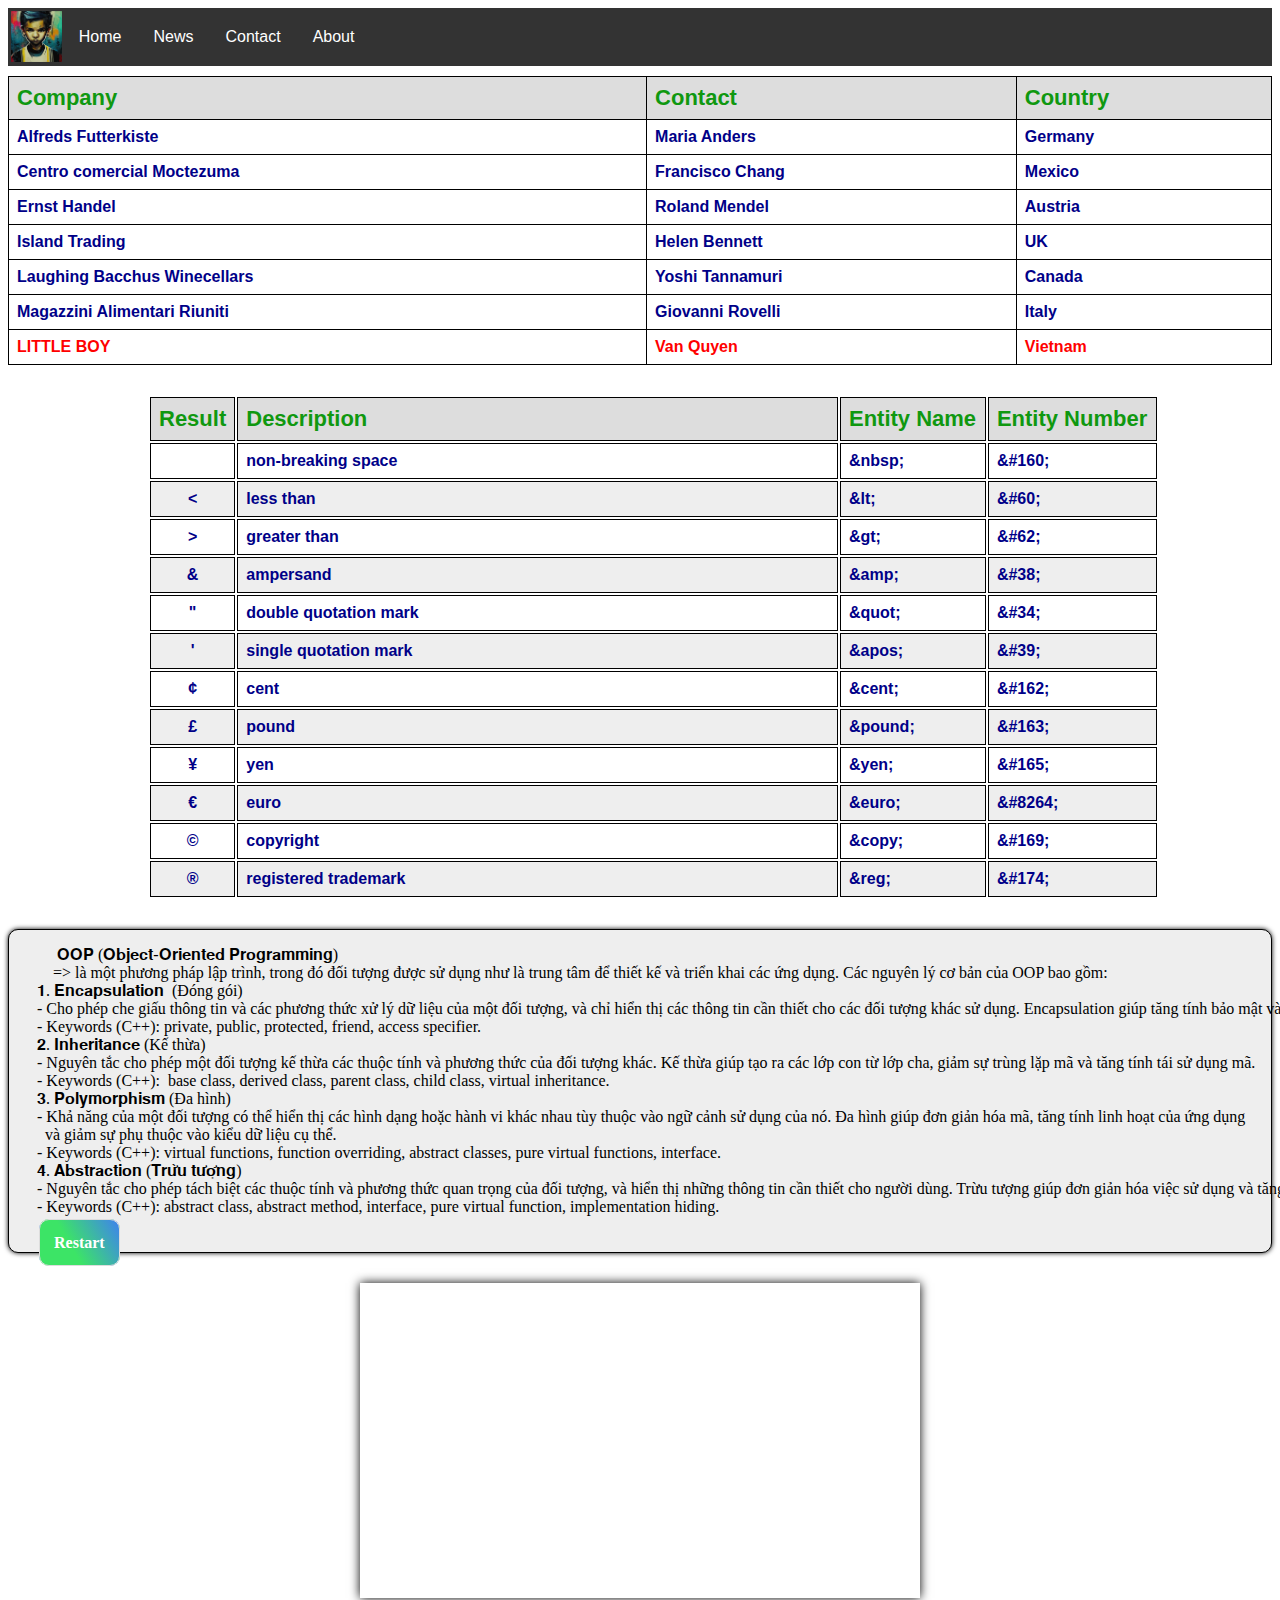
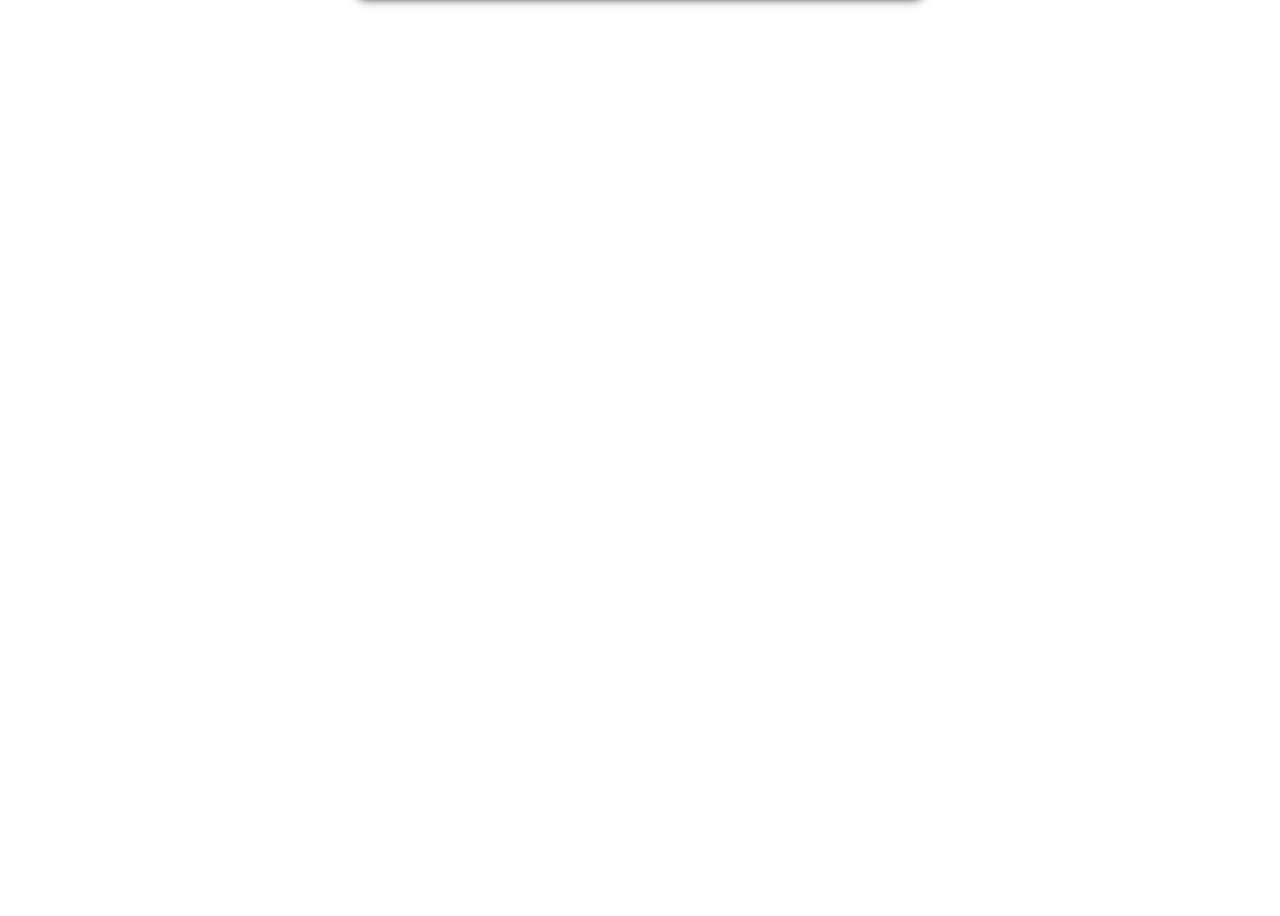
==== Test/index.html @ bbac5ef1 "upload challenge web" ====
<!DOCTYPE html>
<html lang="en">
<head>
    <meta charset="utf-8">
    <meta name="viewport" content="width=device-width, initial-scale=1.0">
    <link rel="icon" type="image/x-icon" href="image/logo_littleboy.ico">
    <link rel="stylesheet" href="styles.css">
    <title>Little Boy</title>
</head>
<body>
    <header>
        <div class="header">
            <a title="little boy" target="_blank" href="https://www.facebook.com/Vaquynne.uet" class="image"><img src="image/littel_boy.jpg" alt="A little boy with steadfast eyes"></a>
            <ul>
                <li><a href="#home">Home</a></li>
                <li><a href="#news">News</a></li>
                <li><a href="#contact">Contact</a></li>
                <li><a href="#about">About</a></li>
              </ul>
        </div>
    </header>

    <div>
        <table>
            <thead>
                <tr>
                    <th>Company</th>
                    <th>Contact</th>
                    <th>Country</th>
                  </tr>
            </thead>
            <tbody>
                <tr>
                    <td>Alfreds Futterkiste</td>
                    <td>Maria Anders</td>
                    <td>Germany</td>
                  </tr>
                  <tr>
                    <td>Centro comercial Moctezuma</td>
                    <td>Francisco Chang</td>
                    <td>Mexico</td>
                  </tr>
                  <tr>
                    <td>Ernst Handel</td>
                    <td>Roland Mendel</td>
                    <td>Austria</td>
                  </tr>
                  <tr>
                    <td>Island Trading</td>
                    <td>Helen Bennett</td>
                    <td>UK</td>
                  </tr>
                  <tr>
                    <td>Laughing Bacchus Winecellars</td>
                    <td>Yoshi Tannamuri</td>
                    <td>Canada</td>
                  </tr>
                  <tr>
                    <td>Magazzini Alimentari Riuniti</td>
                    <td>Giovanni Rovelli</td>
                    <td>Italy</td>
                  </tr>
            </tbody>
            <tfoot>
                <tr>
                    <td>LITTLE BOY</td>
                    <td>Van Quyen</td>
                    <td>Vietnam</td>
                </tr>
            </tfoot>
          </table>
    </div>

    <div class="entity">
        <table style="max-width: 80%; margin: 0 140px;">
            <colgroup>
                <col span="1" style="width:5%;">
                <col span="1" style="width:60%;">
            </colgroup>
            <thead>
                <tr>
                    <th class="col1">Result</th>
                    <th>Description</th>
                    <th>Entity Name</th>
                    <th>Entity Number</th>
                </tr>
            </thead>
            <tr>
                <td class="col1"></td>
                <td>non-breaking space</td>
                <td>&amp;nbsp;</td>
                <td>&amp;#160;</td>
            </tr>
            <tr>
                <td class="col1">&lt;</td>
                <td>less than</td>
                <td>&amp;lt;</td>
                <td>&amp;#60;</td>
            </tr>
            <tr>
                <td class="col1">&gt;</td>
                <td>greater than</td>
                <td>&amp;gt;</td>
                <td>&amp;#62;</td>
            </tr>
            <tr>
                <td class="col1">&amp;</td>
                <td>ampersand</td>
                <td>&amp;amp;</td>
                <td>&amp;#38;</td>
            </tr>
            <tr>
                <td class="col1">&quot;</td>
                <td>double quotation mark</td>
                <td>&amp;quot;</td>
                <td>&amp;#34;</td>
            </tr>
            <tr>
                <td class="col1">&apos;</td>
                <td>single quotation mark</td>
                <td>&amp;apos;</td>
                <td>&amp;#39;</td>
            </tr>
            <tr>
                <td class="col1">&cent;</td>
                <td>cent</td>
                <td>&amp;cent;</td>
                <td>&amp;#162;</td>
            </tr>
            <tr>
                <td class="col1">&pound;</td>
                <td>pound</td>
                <td>&amp;pound;</td>
                <td>&amp;#163;</td>
            </tr>
            <tr>
                <td class="col1">&yen;</td>
                <td>yen</td>
                <td>&amp;yen;</td>
                <td>&amp;#165;</td>
            </tr>
            <tr>
                <td class="col1">&euro;</td>
                <td>euro</td>
                <td>&amp;euro;</td>
                <td>&amp;#8264;</td>
            </tr>
            <tr>
                <td class="col1">&copy;</td>
                <td>copyright</td>
                <td>&amp;copy;</td>
                <td>&amp;#169;</td>
            </tr>
            <tr>
                <td class="col1">&reg;</td>
                <td>registered trademark</td>
                <td>&amp;reg;</td>
                <td>&amp;#174;</td>
            </tr>
        </table>
    </div>

    <div class="oop" id="about">
        <pre style="font-family:'Times New Roman', Times, serif;width: 500px; margin-bottom: 0;">
            𝐎𝐎𝐏 (𝐎𝐛𝐣𝐞𝐜𝐭-𝐎𝐫𝐢𝐞𝐧𝐭𝐞𝐝 𝐏𝐫𝐨𝐠𝐫𝐚𝐦𝐦𝐢𝐧𝐠) 
           => là một phương pháp lập trình, trong đó đối tượng được sử dụng như là trung tâm để thiết kế và triển khai các ứng dụng. Các nguyên lý cơ bản của OOP bao gồm:
       𝟏. 𝐄𝐧𝐜𝐚𝐩𝐬𝐮𝐥𝐚𝐭𝐢𝐨𝐧  (Đóng gói)
       - Cho phép che giấu thông tin và các phương thức xử lý dữ liệu của một đối tượng, và chỉ hiển thị các thông tin cần thiết cho các đối tượng khác sử dụng. Encapsulation giúp tăng tính bảo mật và độ tin cậy của ứng dụng.
       - Keywords (C++): private, public, protected, friend, access specifier.
       𝟐. 𝐈𝐧𝐡𝐞𝐫𝐢𝐭𝐚𝐧𝐜𝐞 (Kế thừa)
       - Nguyên tắc cho phép một đối tượng kế thừa các thuộc tính và phương thức của đối tượng khác. Kế thừa giúp tạo ra các lớp con từ lớp cha, giảm sự trùng lặp mã và tăng tính tái sử dụng mã.
       - Keywords (C++):  base class, derived class, parent class, child class, virtual inheritance.
       𝟑. 𝐏𝐨𝐥𝐲𝐦𝐨𝐫𝐩𝐡𝐢𝐬𝐦 (Đa hình)
       - Khả năng của một đối tượng có thể hiển thị các hình dạng hoặc hành vi khác nhau tùy thuộc vào ngữ cảnh sử dụng của nó. Đa hình giúp đơn giản hóa mã, tăng tính linh hoạt của ứng dụng 
         và giảm sự phụ thuộc vào kiểu dữ liệu cụ thể.
       - Keywords (C++): virtual functions, function overriding, abstract classes, pure virtual functions, interface.
       𝟒. 𝐀𝐛𝐬𝐭𝐫𝐚𝐜𝐭𝐢𝐨𝐧 (𝐓𝐫𝐮̛̀𝐮 𝐭𝐮̛𝐨̛̣𝐧𝐠)
       - Nguyên tắc cho phép tách biệt các thuộc tính và phương thức quan trọng của đối tượng, và hiển thị những thông tin cần thiết cho người dùng. Trừu tượng giúp đơn giản hóa việc sử dụng và tăng tính linh hoạt của ứng dụng.
       - Keywords (C++): abstract class, abstract method, interface, pure virtual function, implementation hiding.
       </pre>
       <a href="#" class="gohome"><span class="res">Restart</span></a>
    </div>

    <div style="display: flex;justify-content: center;align-items: center;">
        <iframe id="contact" style="margin-top: 40px auto;box-shadow: 0 0 10px 0 black;" width="560" height="315" src="https://www.youtube.com/embed/MVPTGNGiI-4" title="YouTube video player" frameborder="0" allow="accelerometer; autoplay; clipboard-write; encrypted-media; gyroscope; picture-in-picture; web-share" allowfullscreen></iframe>
    </div> 

</body>
</html>
---- Test/styles.css ----
@media (prefers-reduced-motion: no-preference) {
    * {
      scroll-behavior: smooth;
    }
  }

body {
    height: 2500px;
}

.header {
    background-color: #333333;
    width: 100%;
    margin: 0;
}

.image{
    display: inline-block;
    height: inherit;
    width: 50.8px;
}

img {
    padding: 3px 0 0 3px;
    width: 100%;
    display: block;
    opacity: 80%;
}

ul {
    display: inline-block;
    list-style-type: none;
    margin: 0;
    padding: 0;
    overflow: hidden;
}    

li {
    float: left;
}

li a {
    font-family: arial, sans-serif;
    display: block;
    color: white;
    text-align: center;
    font-weight: 500;
    padding: 16px;
    text-decoration: none;
}

li a:hover {
    background-color: #111111;
}

table {
  font-family: arial, sans-serif;
  border-collapse: collapse;
  /* border-spacing: 10px; */
  width: 100%;
  margin: 10px 0;
}

td, th {
  border: 1px solid #000000;
  text-align: left;
  font-weight: 600;
  padding: 8px;
}

tbody>tr:hover, tfoot>tr:hover, .entity>tr:hover, .entity tr:nth-child(even):hover {
    background-color: #D6EEEE;
}

thead {color: #109810; background-color: #dddddd ;font-size: 22px;}
tbody {color: #000088}
tfoot {color: #FF0000}

.entity table{
    border-collapse: unset;
}

.entity{
    margin: 30px 0;
}

.col1 {
    text-align: center;
}

.entity tr:nth-child(even) {
    background-color: #eee;
}

.oop {
    margin: 30px 0 ;
    border: 1px solid black;
    border-radius: 10px;
    background-color: #eee;
    box-shadow: 0 0 5px 0 black;
}

.gohome {
    text-decoration: none;
    color: #ffffff;
    background-image: linear-gradient(60deg,#3ce466 40%, #3f82ee);
    border-radius: 10px;
    border: 1px solid #ddd;
    margin: 0 0px 0 30px;
    padding: 14px;
}

.gohome:hover {
    color: #eee;
    background-image: linear-gradient(60deg,#3f82ee 40%, #3ce466);
    box-shadow: 0 0 4px 0 #000000;
    font-size: 18px;
}

.res {
    font-weight: 600;
    font-display: block;
}
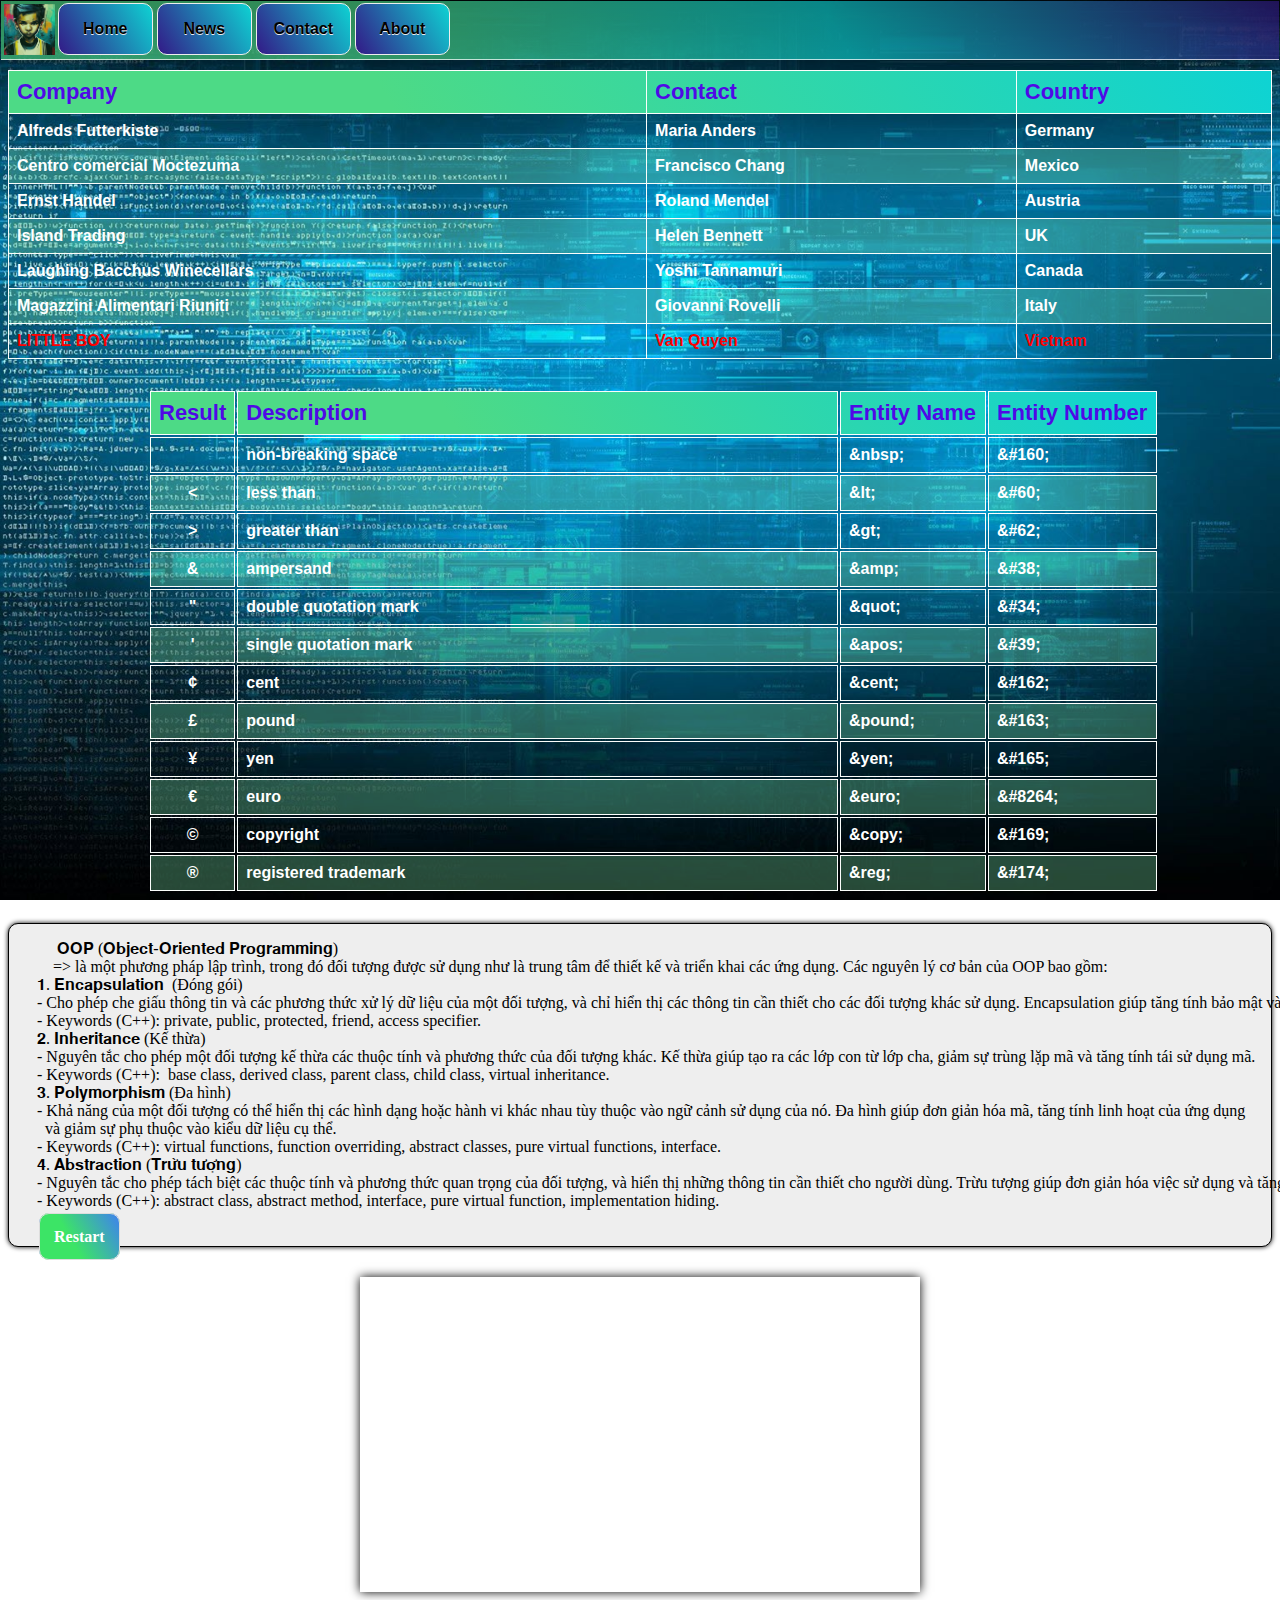
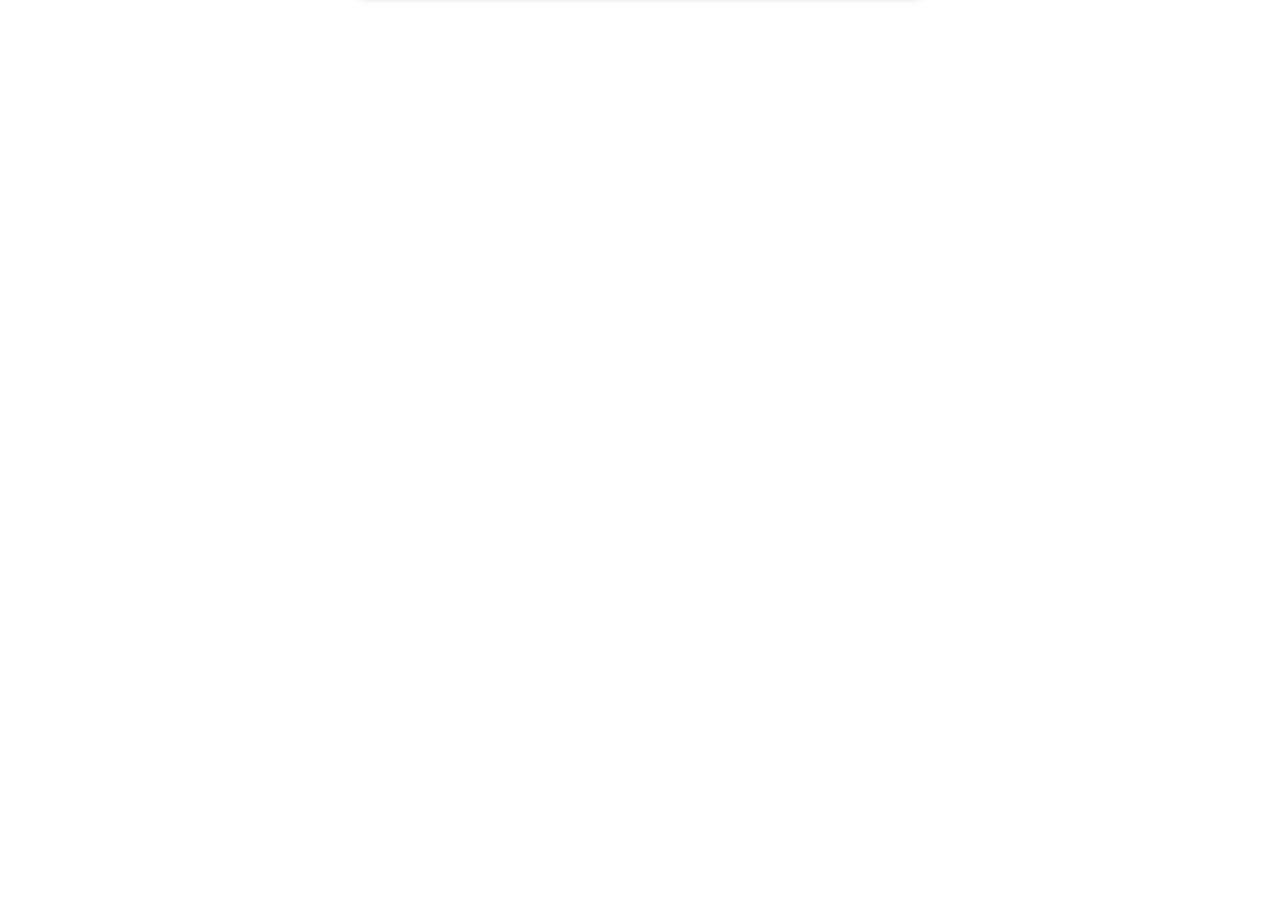
==== commit 3de98d4b: "add image wweb" ====
--- a/Test/index.html
+++ b/Test/index.html
@@ -182,7 +182,8 @@
     </div>
 
     <div style="display: flex;justify-content: center;align-items: center;">
-        <iframe id="contact" style="margin-top: 40px auto;box-shadow: 0 0 10px 0 black;" width="560" height="315" src="https://www.youtube.com/embed/MVPTGNGiI-4" title="YouTube video player" frameborder="0" allow="accelerometer; autoplay; clipboard-write; encrypted-media; gyroscope; picture-in-picture; web-share" allowfullscreen></iframe>
+        <!-- <iframe id="contact" style="margin-top: 40px auto;box-shadow: 0 0 10px 0 black;" width="560" height="315" src="https://www.youtube.com/embed/MVPTGNGiI-4" title="YouTube video player" frameborder="0" allow="accelerometer; autoplay; clipboard-write; encrypted-media; gyroscope; picture-in-picture; web-share" allowfullscreen></iframe> -->
+        <iframe id="contact" style="margin-top: 40px auto;box-shadow: 0 0 10px 0 black;" width="560" height="315" src="https://www.youtube.com/embed/videoseries?list=PL9FzqMGB4j3Hwb9wKtVhsFckoe6OxLsKh" title="YouTube video player" frameborder="0" allow="accelerometer; autoplay; clipboard-write; encrypted-media; gyroscope; picture-in-picture; web-share" allowfullscreen></iframe>
     </div> 
 
 </body>
--- a/Test/styles.css
+++ b/Test/styles.css
@@ -1,17 +1,31 @@
 @media (prefers-reduced-motion: no-preference) {
     * {
+        /* margin-left: 0; */
       scroll-behavior: smooth;
     }
   }
 
 body {
     height: 2500px;
+    background-image: url(image/DSKK.jpg);
+    background-repeat: no-repeat;
+    background-position: top;
+    background-size: cover;
+    background-attachment: fixed;
+    /* background-clip: padding-box; */
+}
+
+header{
+    padding: 0;
+    margin-left: -7px;
+    margin-right: -7px;
 }
 
 .header {
-    background-color: #333333;
+    background-image: linear-gradient(60deg, #4dda86a0 30%, #0ed3d3a0, #331987a0);
+    border-bottom: 1px solid #ffffffb8;
     width: 100%;
-    margin: 0;
+    margin: -7px 0 0 0;
 }
 
 .image{
@@ -41,16 +55,26 @@
 
 li a {
     font-family: arial, sans-serif;
+    font-weight: 600;
     display: block;
-    color: white;
+    color: black;
+    background-image: linear-gradient(60deg, #331987,#0ed3d3);
+    border-radius: 10px;
+    border: 0.8px solid #eee;
+    width: 95px;
+    box-sizing: border-box;
     text-align: center;
-    font-weight: 500;
+    text-shadow: 0 1px #eee;
+    text-decoration: none;
+    margin: 0 2px;
     padding: 16px;
-    text-decoration: none;
 }
 
 li a:hover {
-    background-color: #111111;
+    background-image: linear-gradient(60deg, #f21c1c 30%, #4dda86);
+    border-color: #000000;
+    color: #ffffff;
+    text-shadow: 0 1px #010712;
 }
 
 table {
@@ -62,18 +86,19 @@
 }
 
 td, th {
-  border: 1px solid #000000;
+  border: 1px solid #fbfdfb;
   text-align: left;
   font-weight: 600;
   padding: 8px;
 }
 
 tbody>tr:hover, tfoot>tr:hover, .entity>tr:hover, .entity tr:nth-child(even):hover {
-    background-color: #D6EEEE;
+    background-color: #49fd6aa0;
+    color: #000000;
 }
 
-thead {color: #109810; background-color: #dddddd ;font-size: 22px;}
-tbody {color: #000088}
+thead {color: #4f09e6; background-image: linear-gradient(60deg, #4dda86 30%, #0ed3d3);font-size: 22px;}
+tbody {color: #ffffff}
 tfoot {color: #FF0000}
 
 .entity table{
@@ -88,15 +113,16 @@
     text-align: center;
 }
 
-.entity tr:nth-child(even) {
-    background-color: #eee;
+tr:nth-child(even) {
+    background-color: #7be7aa50;
 }
 
 .oop {
+
     margin: 30px 0 ;
     border: 1px solid black;
     border-radius: 10px;
-    background-color: #eee;
+    background-color: #eeeeee;
     box-shadow: 0 0 5px 0 black;
 }
 
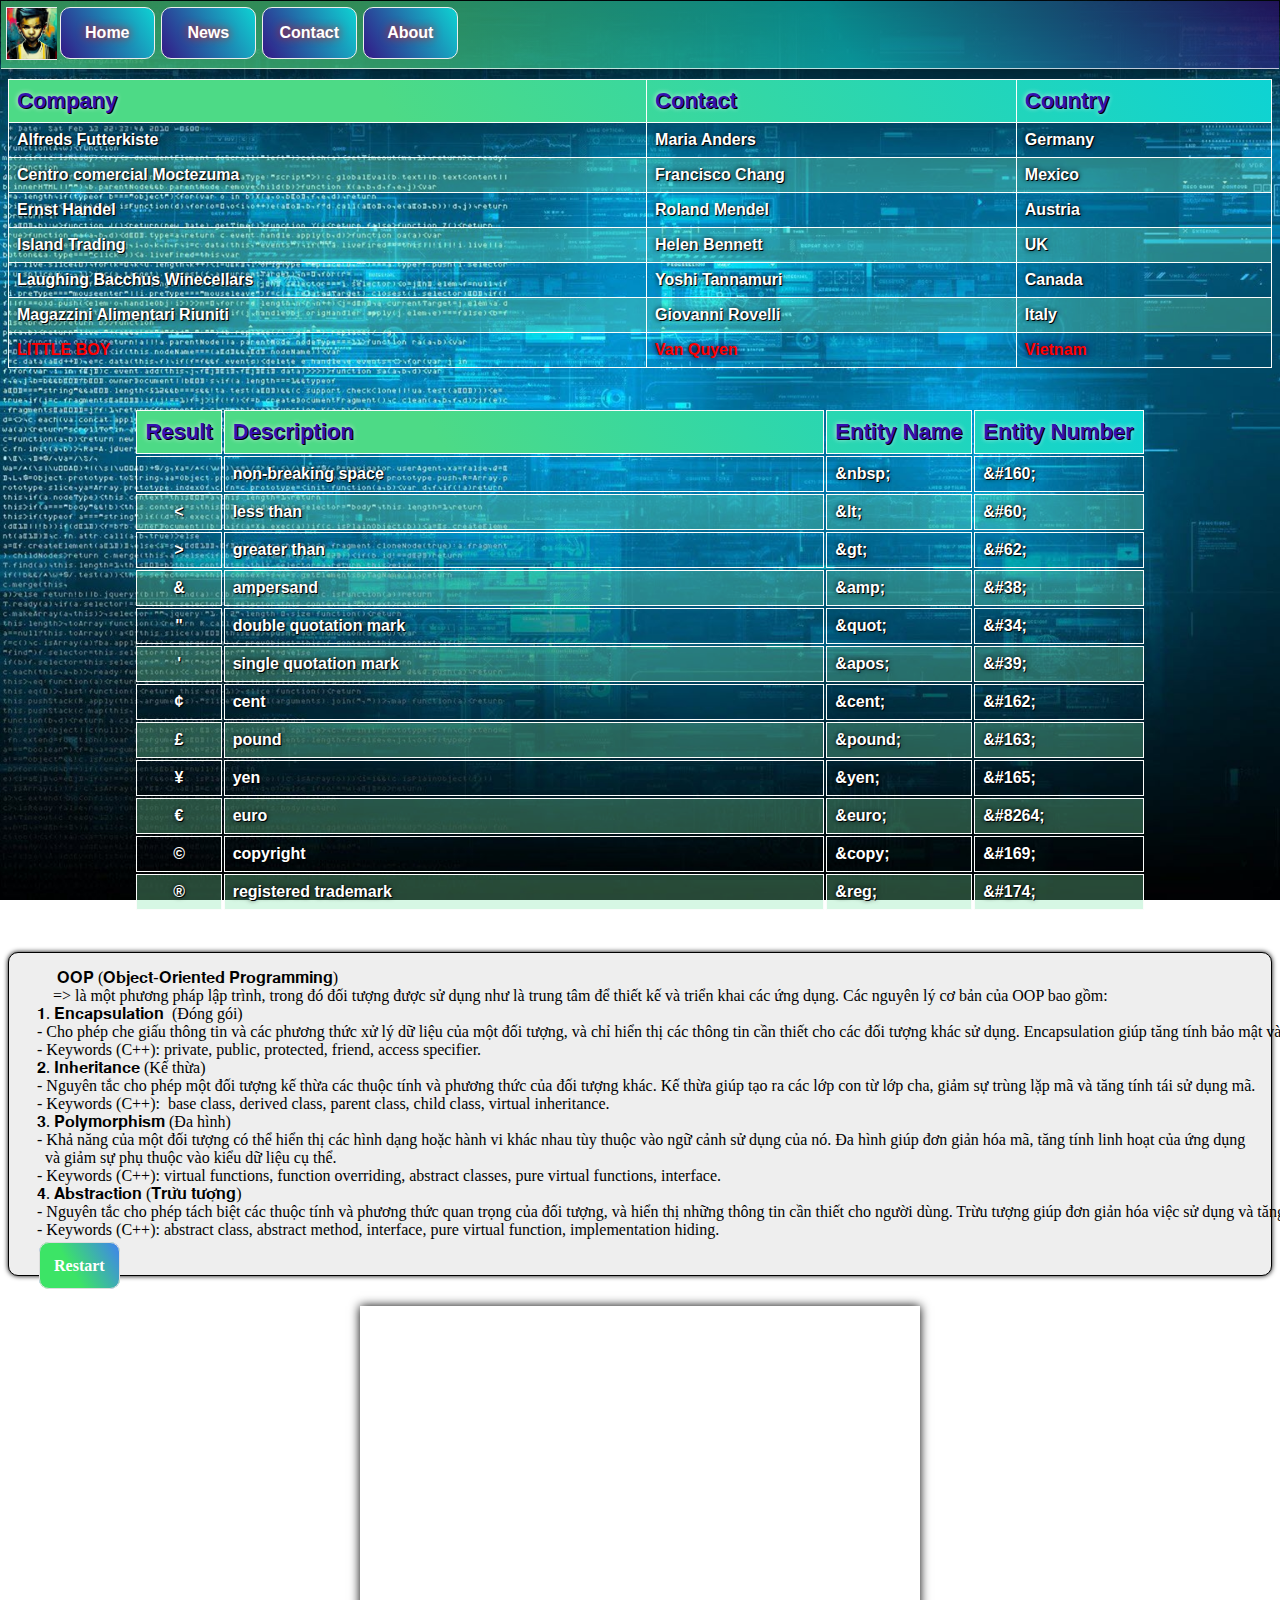
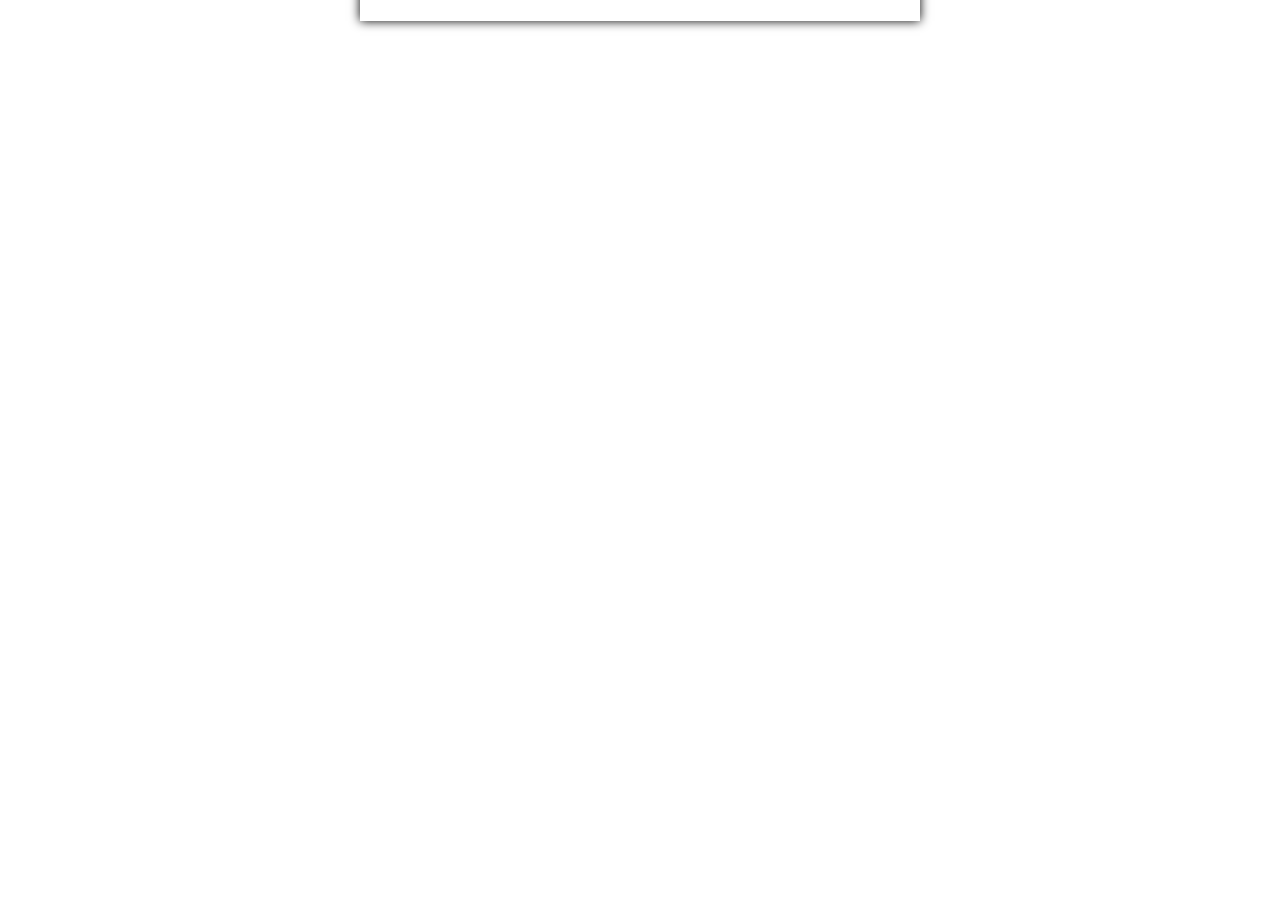
==== commit 9f0d0194: "upload" ====
--- a/Test/index.html
+++ b/Test/index.html
@@ -10,8 +10,8 @@
 <body>
     <header>
         <div class="header">
-            <a title="little boy" target="_blank" href="https://www.facebook.com/Vaquynne.uet" class="image"><img src="image/littel_boy.jpg" alt="A little boy with steadfast eyes"></a>
             <ul>
+                <li><a title="little boy" target="_blank" href="https://www.facebook.com/Vaquynne.uet" class="image"><img src="image/littel_boy.jpg" alt="A little boy with steadfast eyes"></a></li>
                 <li><a href="#home">Home</a></li>
                 <li><a href="#news">News</a></li>
                 <li><a href="#contact">Contact</a></li>
@@ -72,7 +72,7 @@
     </div>
 
     <div class="entity">
-        <table style="max-width: 80%; margin: 0 140px;">
+        <table style="max-width: 80%;">
             <colgroup>
                 <col span="1" style="width:5%;">
                 <col span="1" style="width:60%;">
@@ -185,6 +185,6 @@
         <!-- <iframe id="contact" style="margin-top: 40px auto;box-shadow: 0 0 10px 0 black;" width="560" height="315" src="https://www.youtube.com/embed/MVPTGNGiI-4" title="YouTube video player" frameborder="0" allow="accelerometer; autoplay; clipboard-write; encrypted-media; gyroscope; picture-in-picture; web-share" allowfullscreen></iframe> -->
         <iframe id="contact" style="margin-top: 40px auto;box-shadow: 0 0 10px 0 black;" width="560" height="315" src="https://www.youtube.com/embed/videoseries?list=PL9FzqMGB4j3Hwb9wKtVhsFckoe6OxLsKh" title="YouTube video player" frameborder="0" allow="accelerometer; autoplay; clipboard-write; encrypted-media; gyroscope; picture-in-picture; web-share" allowfullscreen></iframe>
     </div> 
-
+<!-- add code here -->
 </body>
 </html>--- a/Test/styles.css
+++ b/Test/styles.css
@@ -30,22 +30,25 @@
 
 .image{
     display: inline-block;
-    height: inherit;
+    overflow: hidden;
+    margin: 0;
     width: 50.8px;
 }
 
 img {
-    padding: 3px 0 0 3px;
     width: 100%;
-    display: block;
-    opacity: 80%;
+    /* opacity: 80%; */
+    padding: 0;
+    border: 1px solid #eee;
+    /* padding-inline: 2px; */
+    margin-right: 2px;
 }
 
 ul {
-    display: inline-block;
+    /* display: inline-block; */
     list-style-type: none;
-    margin: 0;
-    padding: 0;
+    margin: 0 0 0 5px;
+    padding: 6px 0 0 0;
     overflow: hidden;
 }    
 
@@ -53,28 +56,28 @@
     float: left;
 }
 
-li a {
+li a:not(.image) {
     font-family: arial, sans-serif;
     font-weight: 600;
     display: block;
-    color: black;
+    color: white;
     background-image: linear-gradient(60deg, #331987,#0ed3d3);
     border-radius: 10px;
     border: 0.8px solid #eee;
     width: 95px;
     box-sizing: border-box;
     text-align: center;
-    text-shadow: 0 1px #eee;
+    text-shadow: 0 0 10px #f00;
     text-decoration: none;
-    margin: 0 2px;
+    margin: 0 3px;
     padding: 16px;
 }
 
-li a:hover {
+li a:hover:not(.image) {
     background-image: linear-gradient(60deg, #f21c1c 30%, #4dda86);
     border-color: #000000;
     color: #ffffff;
-    text-shadow: 0 1px #010712;
+    text-shadow: 0 0 10px #010712;
 }
 
 table {
@@ -95,11 +98,24 @@
 tbody>tr:hover, tfoot>tr:hover, .entity>tr:hover, .entity tr:nth-child(even):hover {
     background-color: #49fd6aa0;
     color: #000000;
+    text-shadow: 0 0 5px #eee;
 }
 
-thead {color: #4f09e6; background-image: linear-gradient(60deg, #4dda86 30%, #0ed3d3);font-size: 22px;}
-tbody {color: #ffffff}
-tfoot {color: #FF0000}
+thead {
+    color: #3510af; 
+    text-shadow: 1px 1px black, 0 0 5px #eee;
+    background-image: linear-gradient(60deg, #4dda86 30%, #0ed3d3);
+    font-size: 22px;
+
+}
+tbody {
+    color: #ffffff;
+    text-shadow: 1px 1px black, 0 0 5px black;
+}
+
+tfoot {color: #FF0000; 
+    text-shadow: 0 0 5px black, 0 0 10px #3510af;
+}
 
 .entity table{
     border-collapse: unset;
@@ -107,6 +123,8 @@
 
 .entity{
     margin: 30px 0;
+    display: flex;
+    justify-content: center;
 }
 
 .col1 {
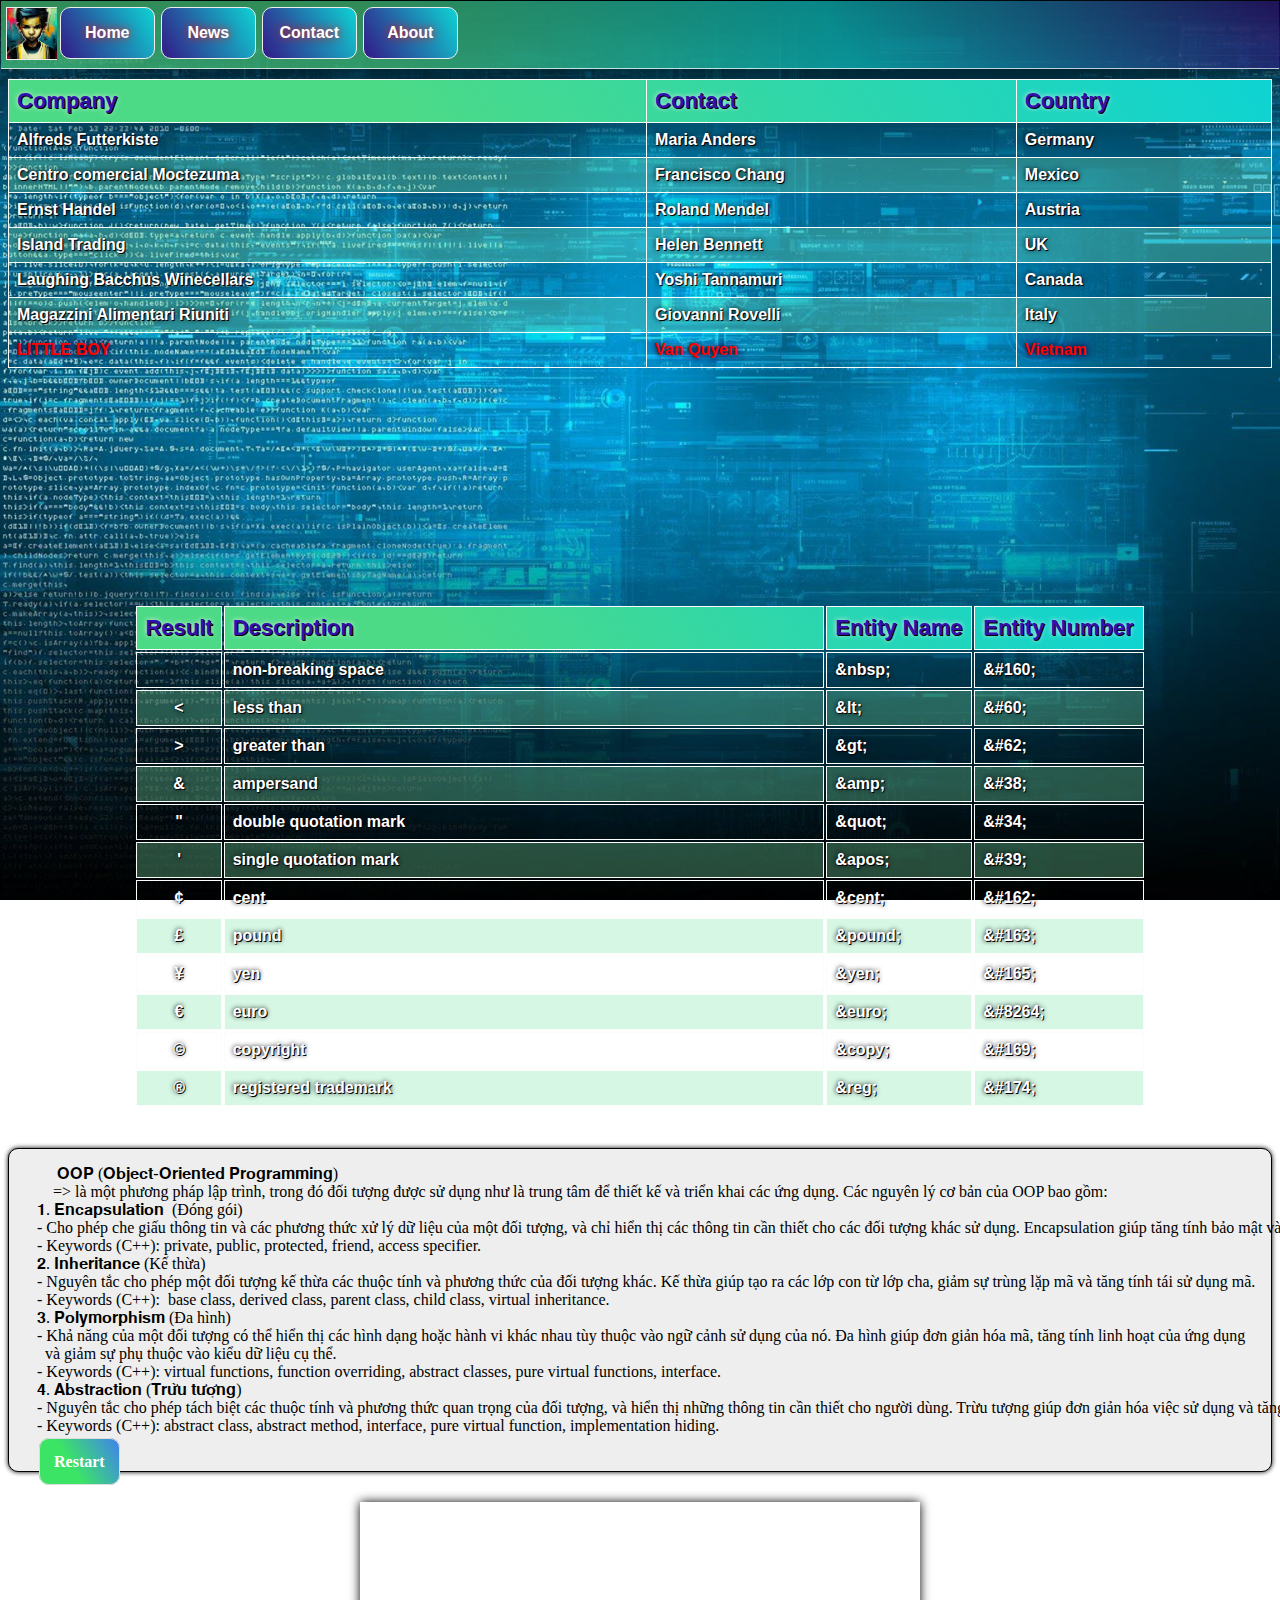
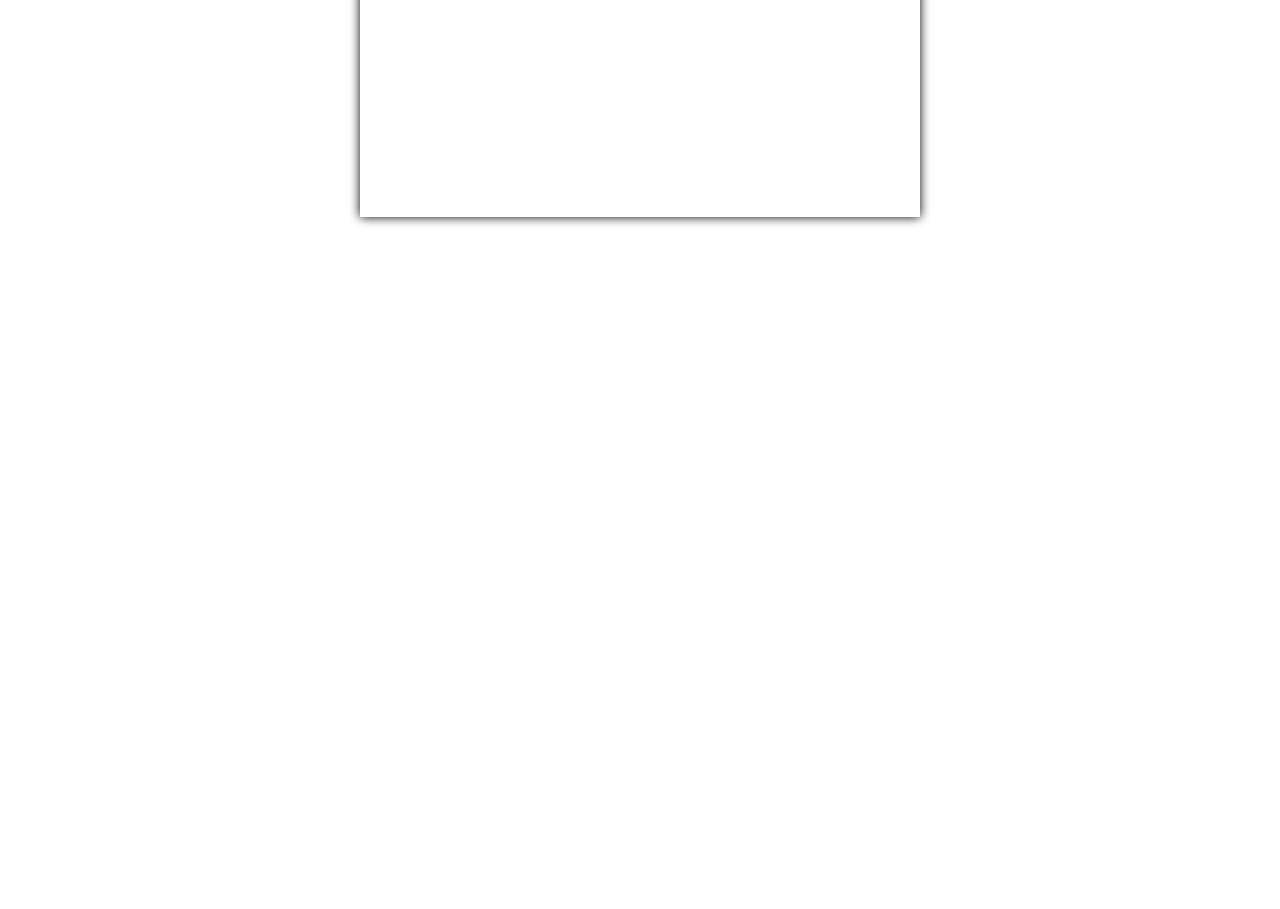
==== commit c1994075: "upload" ====
--- a/Test/index.html
+++ b/Test/index.html
@@ -69,6 +69,10 @@
                 </tr>
             </tfoot>
           </table>
+    </div>
+
+    <div style="opacity: 90%; display: flex; justify-content: center; align-content: center;" >
+        <iframe id="news" style="margin: 10px 0;" width="50%" height="166" scrolling="no" frameborder="no" allow="autoplay" src="https://w.soundcloud.com/player/?url=https%3A//api.soundcloud.com/tracks/1514370532&color=%23ff5500&auto_play=false&hide_related=false&show_comments=true&show_user=true&show_reposts=false&show_teaser=true"></iframe><div style="font-size: 10px; color: #cccccc;line-break: anywhere;word-break: normal;overflow: hidden;white-space: nowrap;text-overflow: ellipsis; font-family: Interstate,Lucida Grande,Lucida Sans Unicode,Lucida Sans,Garuda,Verdana,Tahoma,sans-serif;font-weight: 100;"><a href="https://soundcloud.com/hieuthuhai" title="HIEUTHUHAI" target="_blank" style="color: #cccccc; text-decoration: none;"></a> · <a href="https://soundcloud.com/hieuthuhai/toi-nay-ta-di-dau-mck-cover-remix-by-hieuthuhai" title="TỐI NAY TA ĐI ĐÂU - MCK | COVER &amp; REMIX by HIEUTHUHAI" target="_blank" style="color: #cccccc; text-decoration: none;"></a></div>
     </div>
 
     <div class="entity">
@@ -183,8 +187,9 @@
 
     <div style="display: flex;justify-content: center;align-items: center;">
         <!-- <iframe id="contact" style="margin-top: 40px auto;box-shadow: 0 0 10px 0 black;" width="560" height="315" src="https://www.youtube.com/embed/MVPTGNGiI-4" title="YouTube video player" frameborder="0" allow="accelerometer; autoplay; clipboard-write; encrypted-media; gyroscope; picture-in-picture; web-share" allowfullscreen></iframe> -->
-        <iframe id="contact" style="margin-top: 40px auto;box-shadow: 0 0 10px 0 black;" width="560" height="315" src="https://www.youtube.com/embed/videoseries?list=PL9FzqMGB4j3Hwb9wKtVhsFckoe6OxLsKh" title="YouTube video player" frameborder="0" allow="accelerometer; autoplay; clipboard-write; encrypted-media; gyroscope; picture-in-picture; web-share" allowfullscreen></iframe>
+        <iframe id="contact" style="margin-top: 40px auto;box-shadow: 0 0 10px 0 black;" width="560" height="315" src="https://www.youtube.com/embed/369Qi7tT9s4" title="YouTube video player" frameborder="0" allow="accelerometer; autoplay; clipboard-write; encrypted-media; gyroscope; picture-in-picture; web-share" allowfullscreen></iframe>
     </div> 
+    
 <!-- add code here -->
 </body>
 </html>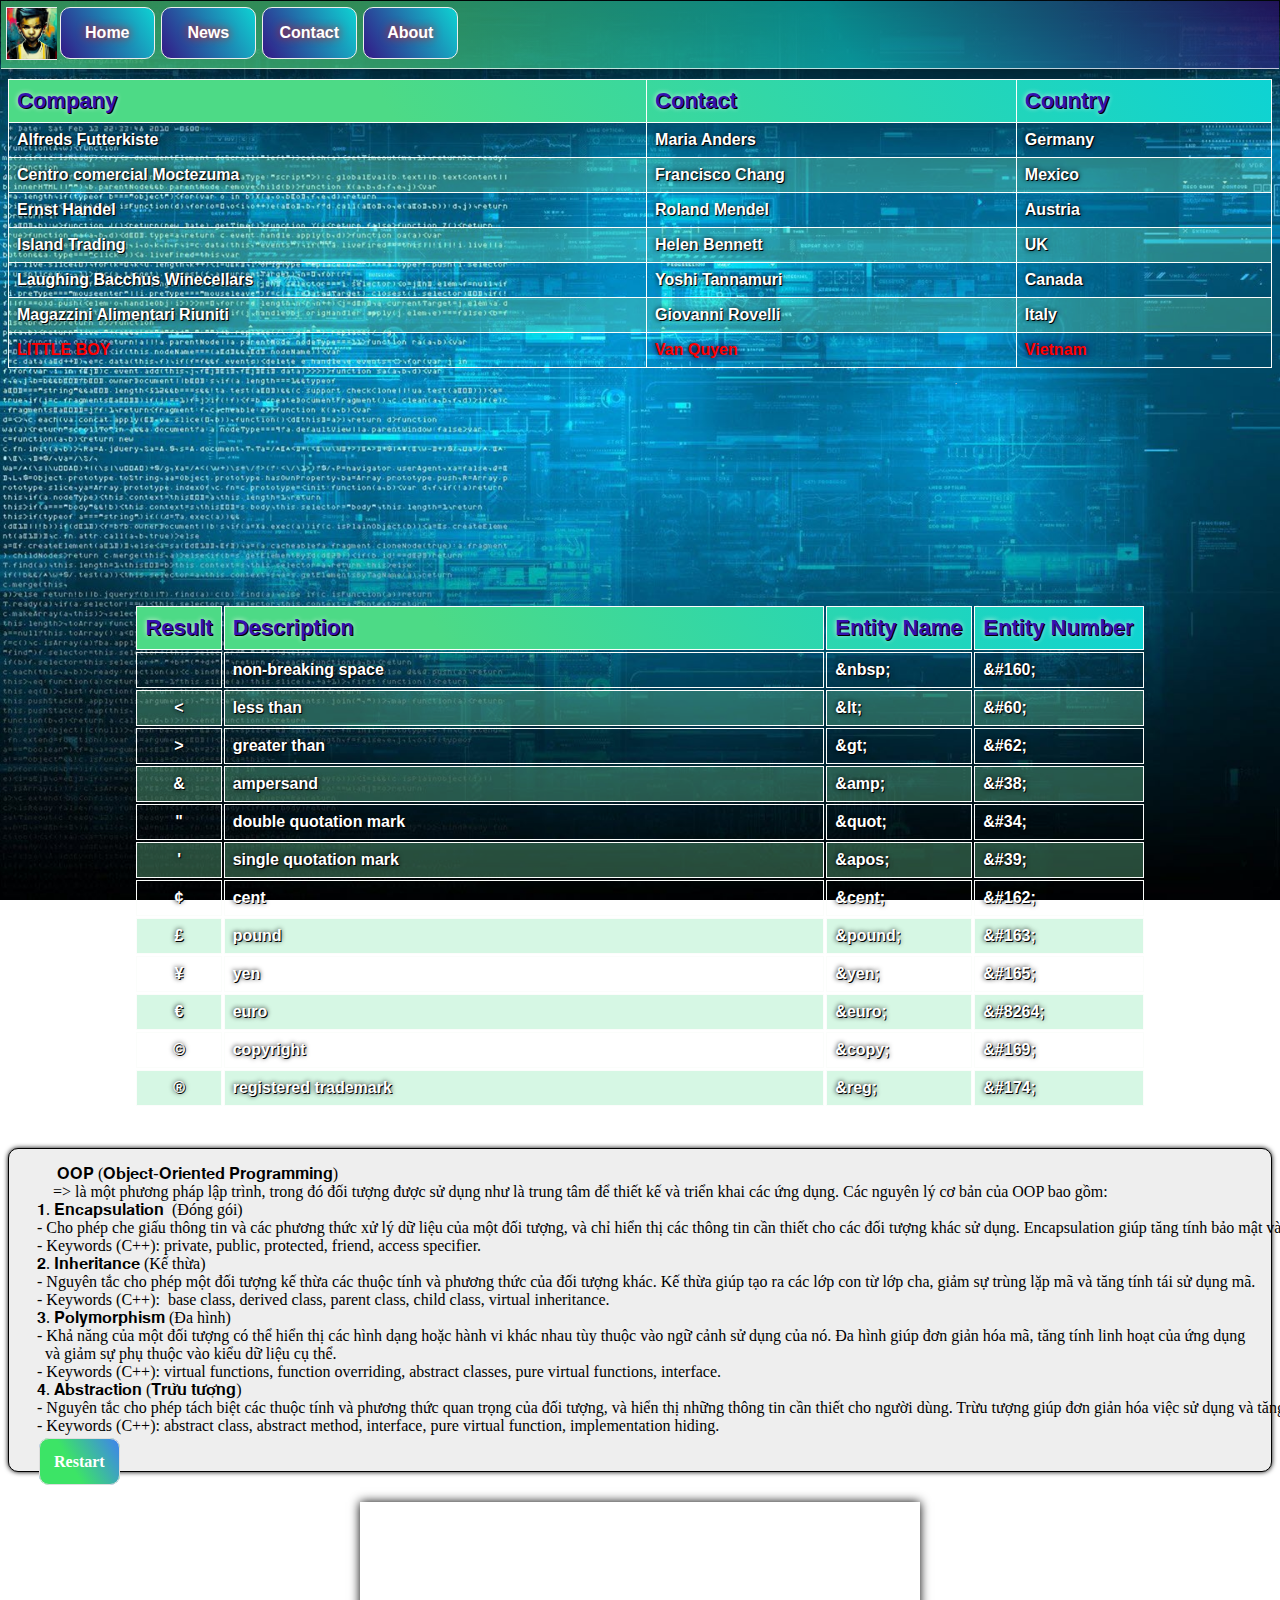
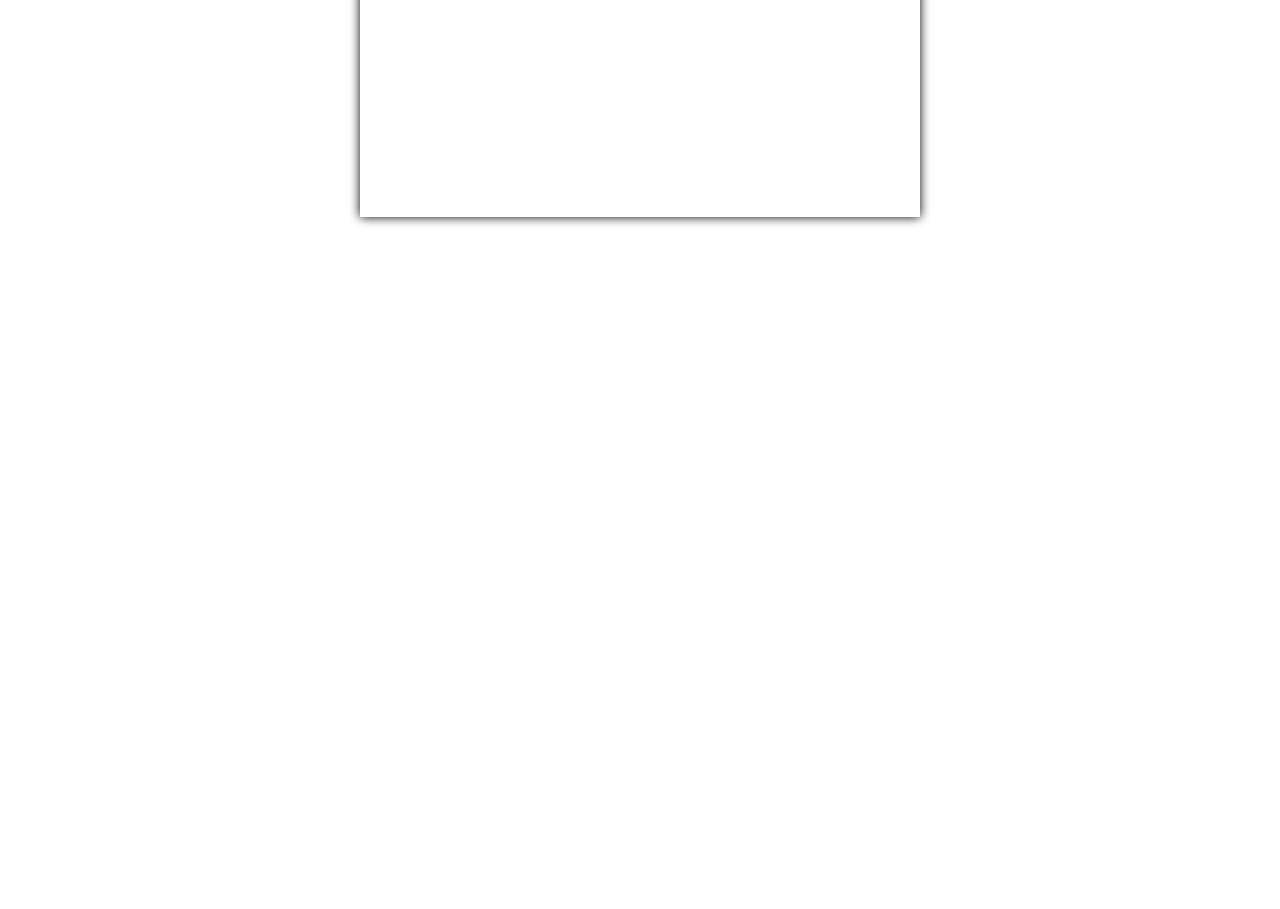
==== commit 10843c92: "upload" ====
--- a/Test/index.html
+++ b/Test/index.html
@@ -71,8 +71,8 @@
           </table>
     </div>
 
-    <div style="opacity: 90%; display: flex; justify-content: center; align-content: center;" >
-        <iframe id="news" style="margin: 10px 0;" width="50%" height="166" scrolling="no" frameborder="no" allow="autoplay" src="https://w.soundcloud.com/player/?url=https%3A//api.soundcloud.com/tracks/1514370532&color=%23ff5500&auto_play=false&hide_related=false&show_comments=true&show_user=true&show_reposts=false&show_teaser=true"></iframe><div style="font-size: 10px; color: #cccccc;line-break: anywhere;word-break: normal;overflow: hidden;white-space: nowrap;text-overflow: ellipsis; font-family: Interstate,Lucida Grande,Lucida Sans Unicode,Lucida Sans,Garuda,Verdana,Tahoma,sans-serif;font-weight: 100;"><a href="https://soundcloud.com/hieuthuhai" title="HIEUTHUHAI" target="_blank" style="color: #cccccc; text-decoration: none;"></a> · <a href="https://soundcloud.com/hieuthuhai/toi-nay-ta-di-dau-mck-cover-remix-by-hieuthuhai" title="TỐI NAY TA ĐI ĐÂU - MCK | COVER &amp; REMIX by HIEUTHUHAI" target="_blank" style="color: #cccccc; text-decoration: none;"></a></div>
+    <div style="display: flex; justify-content: center; align-content: center;" >
+        <iframe id="news" style="opacity: 90%; margin: 10px 0;" width="50%" height="166" scrolling="no" frameborder="no" allow="autoplay" src="https://w.soundcloud.com/player/?url=https%3A//api.soundcloud.com/tracks/1514370532&color=%23ff5500&auto_play=false&hide_related=false&show_comments=true&show_user=true&show_reposts=false&show_teaser=true"></iframe><div style="font-size: 10px; color: #cccccc;line-break: anywhere;word-break: normal;overflow: hidden;white-space: nowrap;text-overflow: ellipsis; font-family: Interstate,Lucida Grande,Lucida Sans Unicode,Lucida Sans,Garuda,Verdana,Tahoma,sans-serif;font-weight: 100;"><a href="https://soundcloud.com/hieuthuhai" title="HIEUTHUHAI" target="_blank" style="color: #cccccc; text-decoration: none;"></a> · <a href="https://soundcloud.com/hieuthuhai/toi-nay-ta-di-dau-mck-cover-remix-by-hieuthuhai" title="TỐI NAY TA ĐI ĐÂU - MCK | COVER &amp; REMIX by HIEUTHUHAI" target="_blank" style="color: #cccccc; text-decoration: none;"></a></div>
     </div>
 
     <div class="entity">
--- a/Test/styles.css
+++ b/Test/styles.css
@@ -42,6 +42,10 @@
     border: 1px solid #eee;
     /* padding-inline: 2px; */
     margin-right: 2px;
+}
+
+img:hover {
+    opacity: 80%;
 }
 
 ul {
@@ -164,4 +168,4 @@
 .res {
     font-weight: 600;
     font-display: block;
-}+}
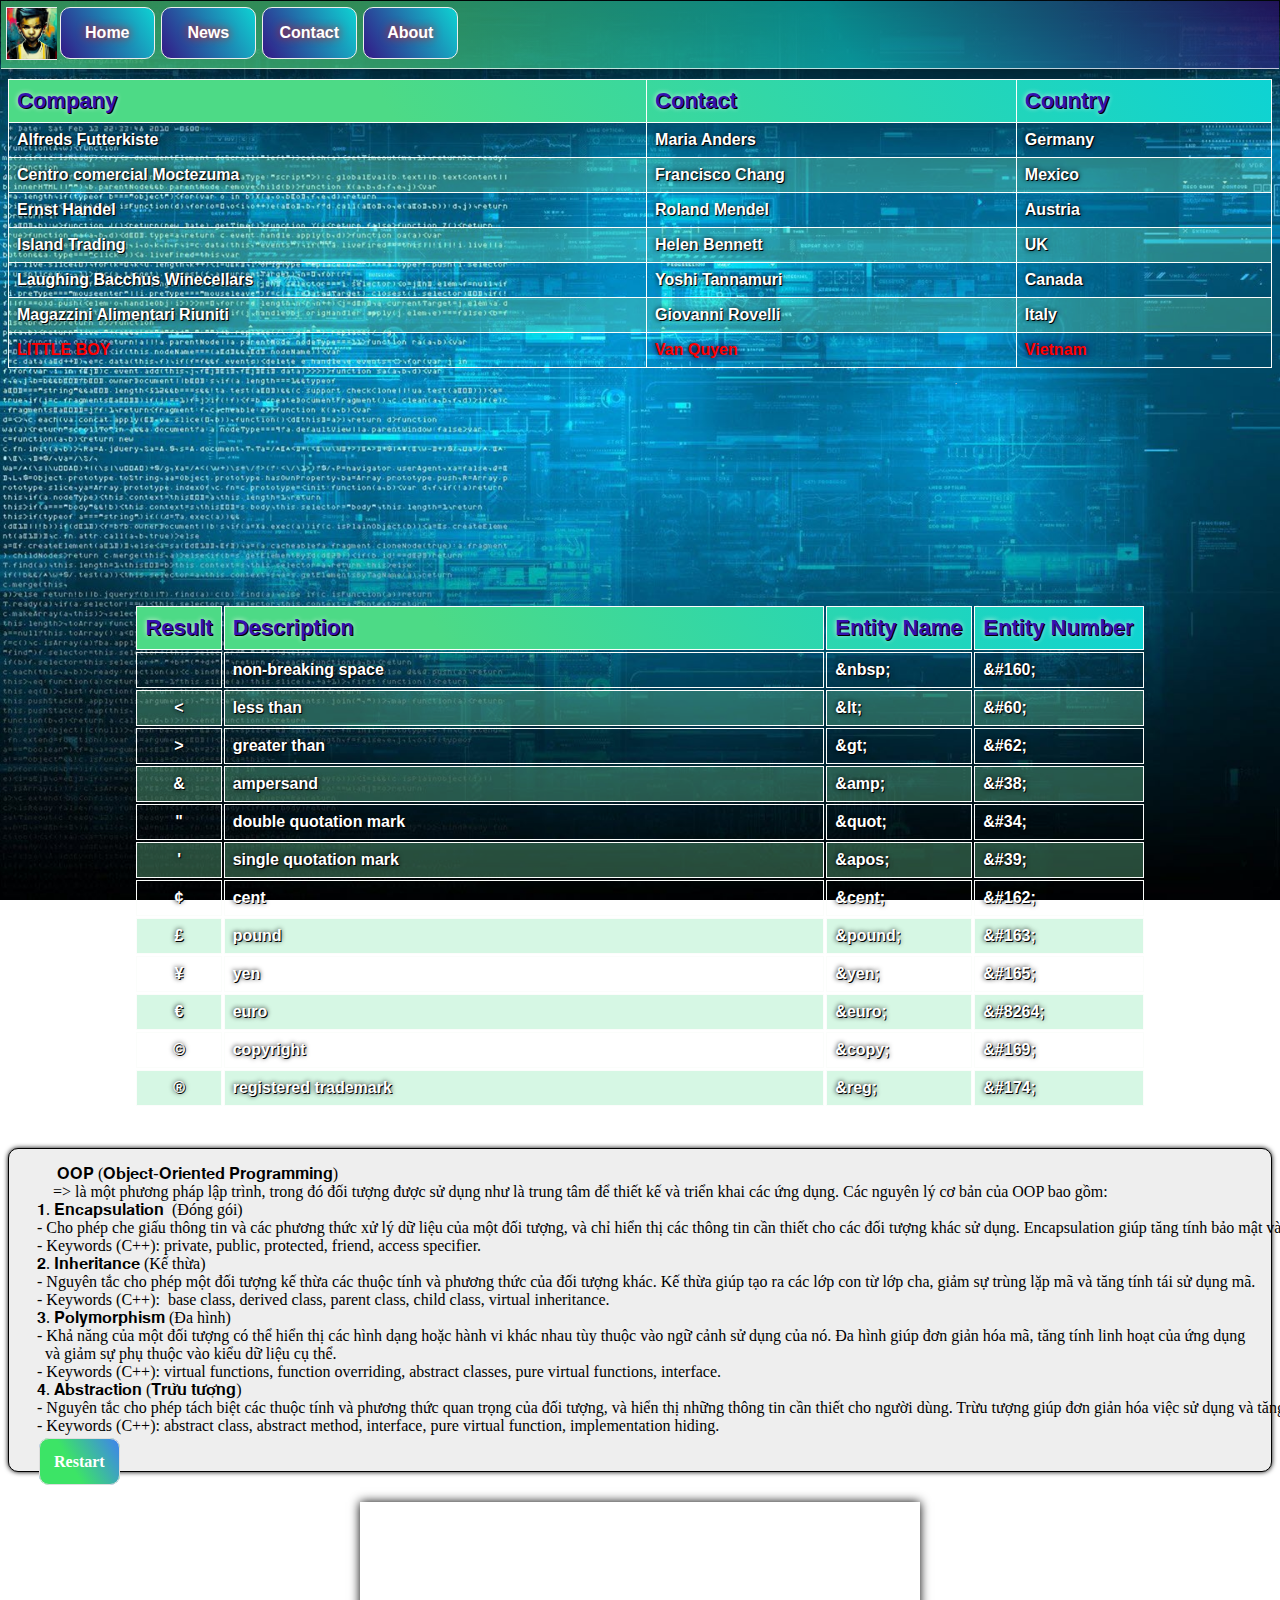
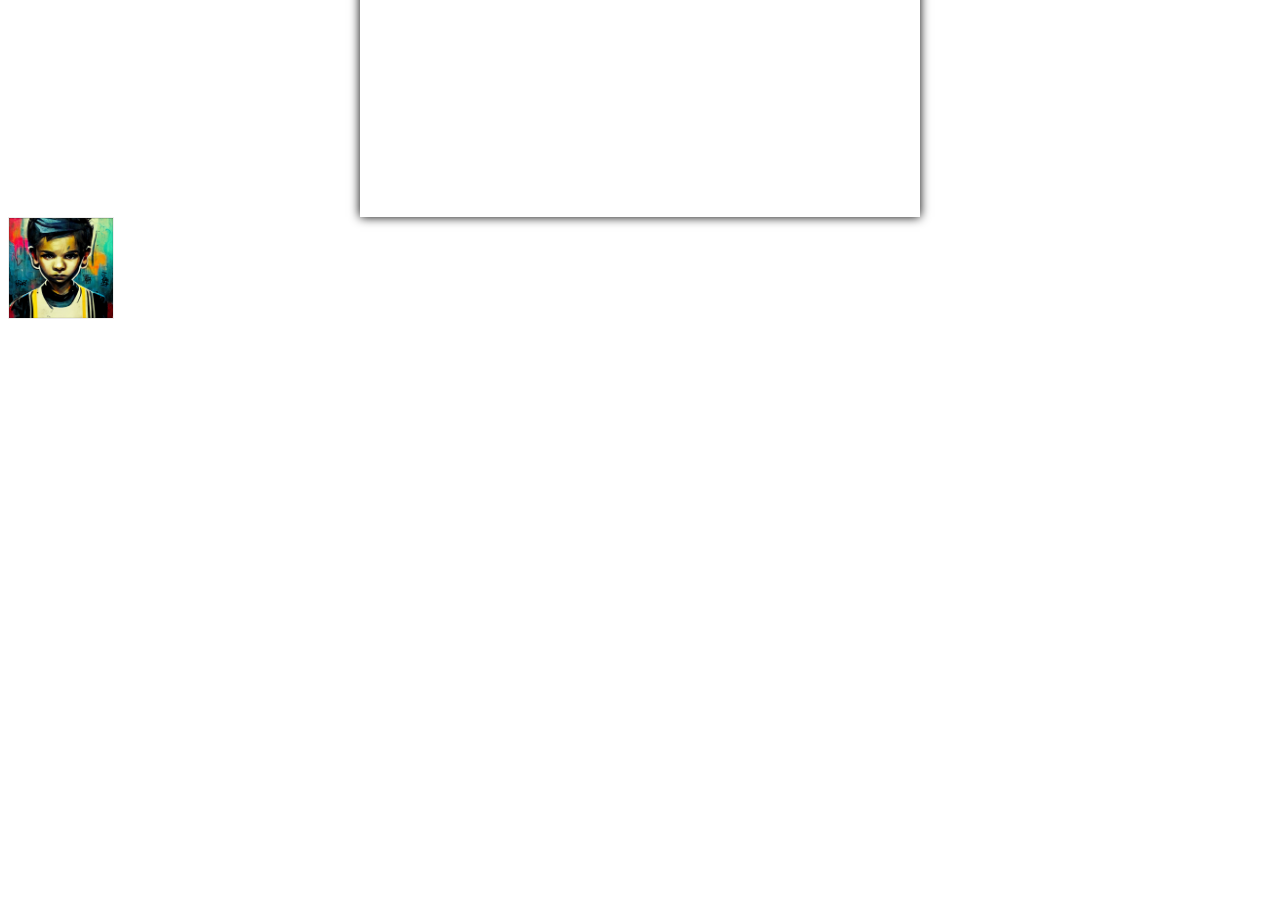
==== commit 44964667: "upload challenge" ====
--- a/Test/index.html
+++ b/Test/index.html
@@ -190,6 +190,12 @@
         <iframe id="contact" style="margin-top: 40px auto;box-shadow: 0 0 10px 0 black;" width="560" height="315" src="https://www.youtube.com/embed/369Qi7tT9s4" title="YouTube video player" frameborder="0" allow="accelerometer; autoplay; clipboard-write; encrypted-media; gyroscope; picture-in-picture; web-share" allowfullscreen></iframe>
     </div> 
     
+    <div class="dropdown">
+        <img src="image/littel_boy.jpg" alt="logo" width="100" height="100">
+        <div class="dropdown-content">
+            <img src="image/littel_boy.jpg" alt="logo" width="300" height="160"> 
+        </div>
+    </div>
 <!-- add code here -->
 </body>
 </html>--- a/Test/styles.css
+++ b/Test/styles.css
@@ -169,3 +169,20 @@
     font-weight: 600;
     font-display: block;
 }
+
+.dropdown {
+    display: inline-block;
+    position: relative;
+}
+
+.dropdown-content {
+    display: none;
+    position: absolute;
+    min-width: 160px;
+    box-shadow: 0px 8px 16px 0px rgba(0,0,0,0.2);
+    z-index: 1;
+}
+
+.dropdown:hover .dropdown-content {
+    display: block;
+}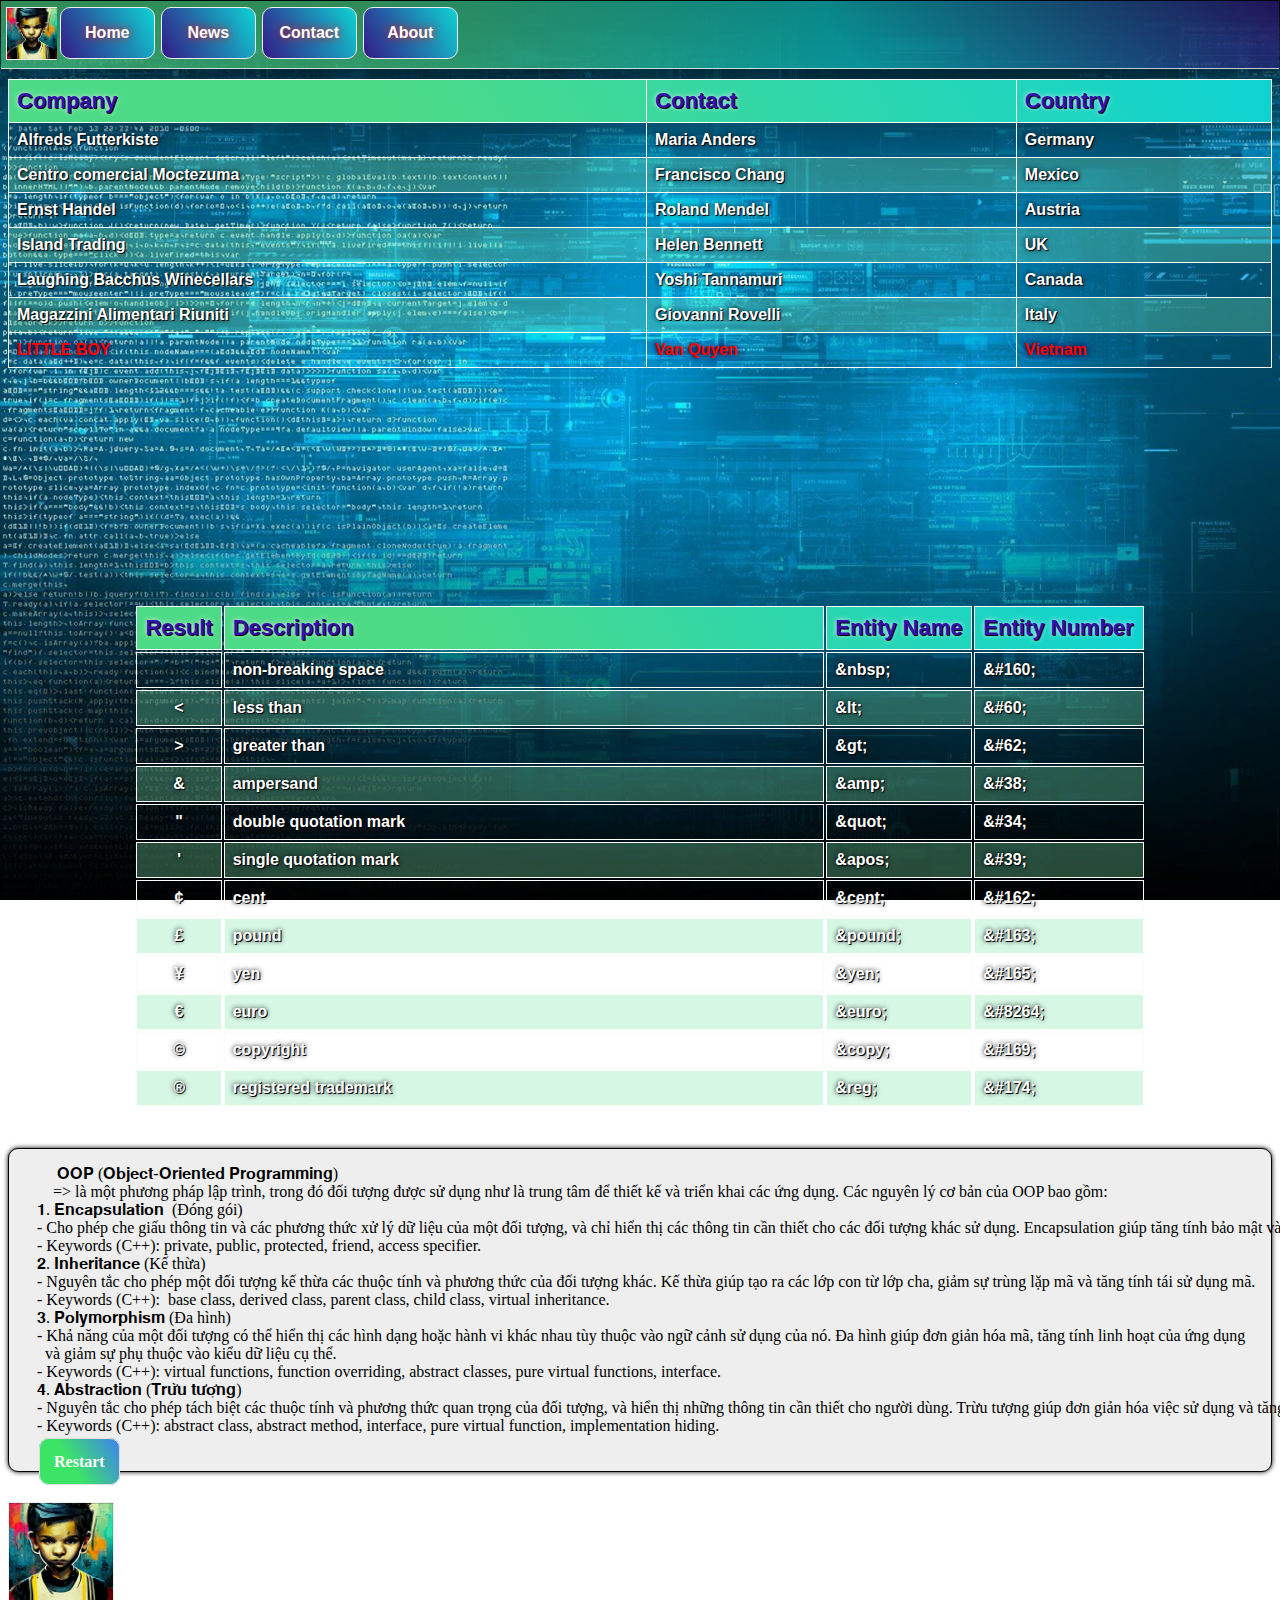
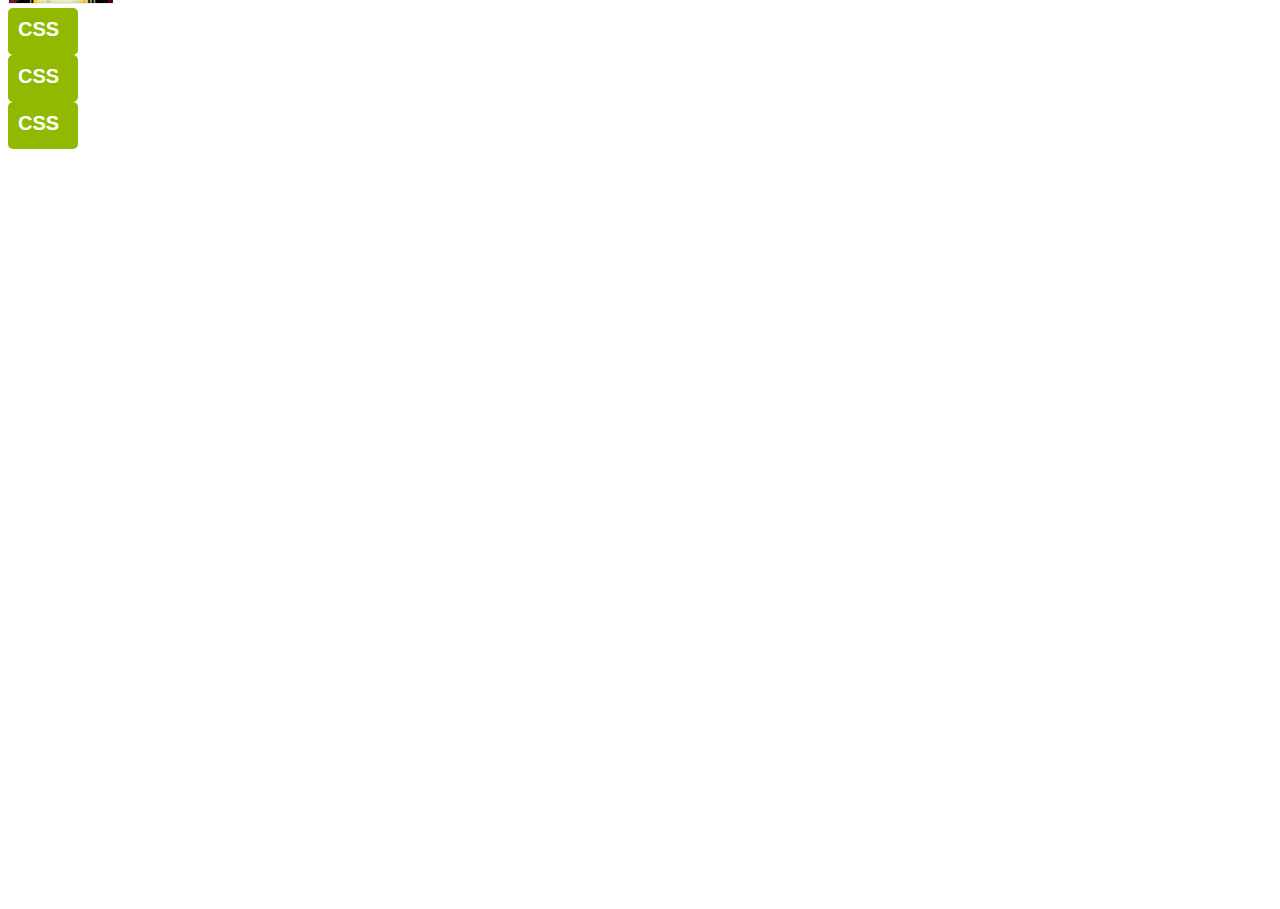
==== commit 1bba0193: "2809" ====
--- a/Test/index.html
+++ b/Test/index.html
@@ -185,17 +185,20 @@
        <a href="#" class="gohome"><span class="res">Restart</span></a>
     </div>
 
-    <div style="display: flex;justify-content: center;align-items: center;">
+    <!-- <div style="display: flex;justify-content: center;align-items: center;"> -->
         <!-- <iframe id="contact" style="margin-top: 40px auto;box-shadow: 0 0 10px 0 black;" width="560" height="315" src="https://www.youtube.com/embed/MVPTGNGiI-4" title="YouTube video player" frameborder="0" allow="accelerometer; autoplay; clipboard-write; encrypted-media; gyroscope; picture-in-picture; web-share" allowfullscreen></iframe> -->
-        <iframe id="contact" style="margin-top: 40px auto;box-shadow: 0 0 10px 0 black;" width="560" height="315" src="https://www.youtube.com/embed/369Qi7tT9s4" title="YouTube video player" frameborder="0" allow="accelerometer; autoplay; clipboard-write; encrypted-media; gyroscope; picture-in-picture; web-share" allowfullscreen></iframe>
-    </div> 
+        <!-- <iframe id="contact" style="margin-top: 40px auto;box-shadow: 0 0 10px 0 black;" width="560" height="315" src="https://www.youtube.com/embed/369Qi7tT9s4" title="YouTube video player" frameborder="0" allow="accelerometer; autoplay; clipboard-write; encrypted-media; gyroscope; picture-in-picture; web-share" allowfullscreen></iframe>
+    </div>  -->
     
     <div class="dropdown">
         <img src="image/littel_boy.jpg" alt="logo" width="100" height="100">
         <div class="dropdown-content">
             <img src="image/littel_boy.jpg" alt="logo" width="300" height="160"> 
         </div>
-    </div>
+    </div>  
+    <div id="animated_div">CSS</div>
+    <div id="animated_div">CSS</div>
+    <div id="animated_div">CSS</div>
 <!-- add code here -->
 </body>
 </html>--- a/Test/styles.css
+++ b/Test/styles.css
@@ -75,6 +75,7 @@
     text-decoration: none;
     margin: 0 3px;
     padding: 16px;
+    transition: all 1.5s;
 }
 
 li a:hover:not(.image) {
@@ -146,6 +147,7 @@
     border-radius: 10px;
     background-color: #eeeeee;
     box-shadow: 0 0 5px 0 black;
+    overflow: visible;
 }
 
 .gohome {
@@ -185,4 +187,51 @@
 
 .dropdown:hover .dropdown-content {
     display: block;
+}
+
+#animated_div {
+    font-family: Verdana, Geneva, Tahoma, sans-serif;
+    width: 50px;
+    height: 27px;
+    background: #92B901;
+    color: #ffffff;
+    position: relative;
+    font-weight: bold;
+    font-size: 20px;
+    padding: 10px;
+    border-radius: 5px;
+    animation: animated_div  4s linear infinite;
+}
+
+@keyframes animated_div {
+    0% {
+        transform: rotate(0deg);
+        top: 0;
+        left:0;
+    }
+    25% {
+        transform: rotate(20deg);
+        background: #31de5f;
+        top: 100px;
+        left:0;
+    }
+    55% {
+        transform: rotate(-60deg);
+        background: #41f8fb;
+        left: 100px;
+    }
+    70% {
+        transform: rotate(0deg);
+        top: 0px;
+        background: #1ec7d6;
+    }
+    100% {
+        transform: rotate(360deg);
+        left: 0px;
+    }
+}
+
+.Truong_Anh_Ngoc {
+    display: flex;
+    font-style: italic;
 }